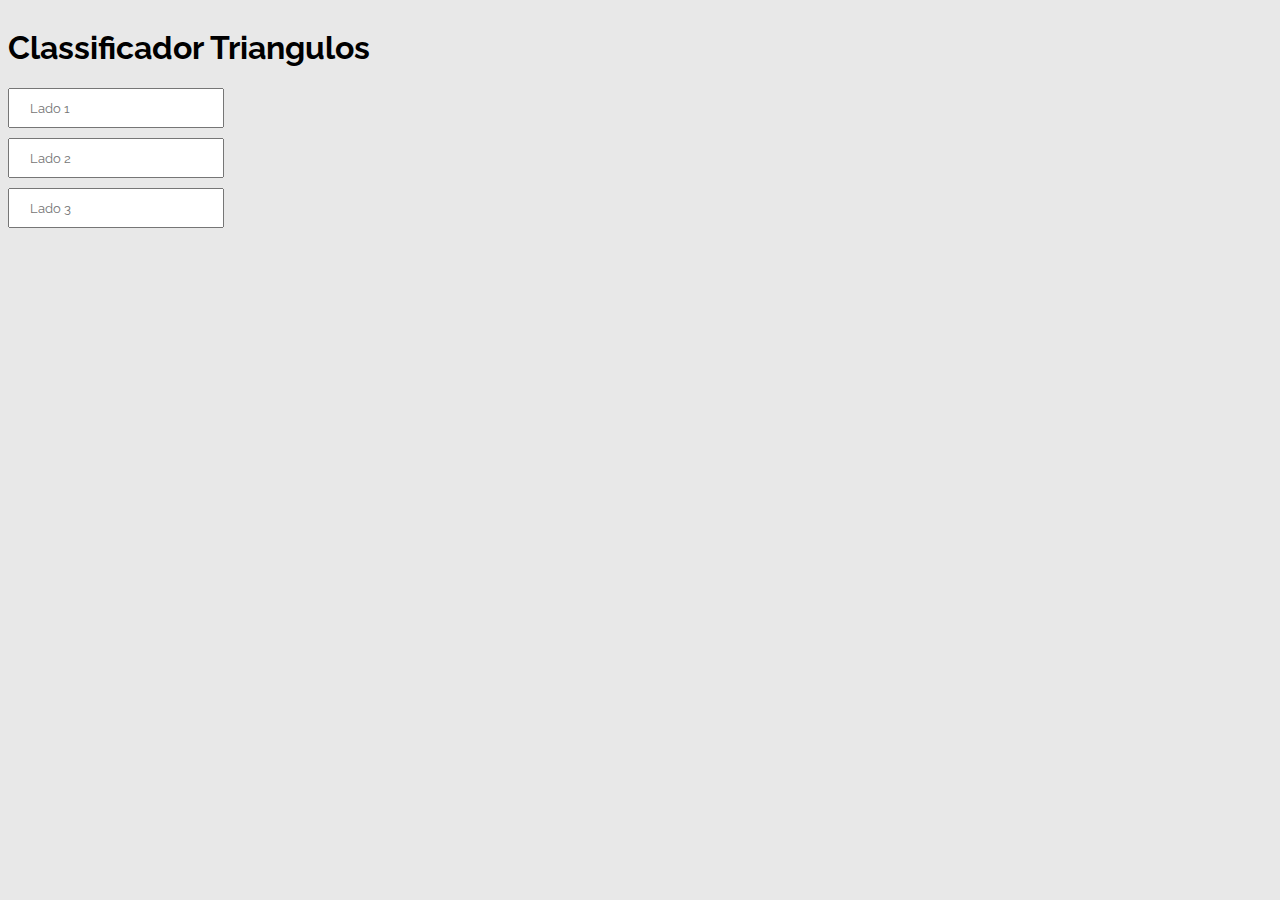
==== classificador-triangulos/index.html @ 8c01a4bc "Classificador de Triangulos" ====
<!DOCTYPE html>
<html lang="pt-br">
<head>
  <meta charset="UTF-8">
  <meta name="viewport" content="width=device-width, initial-scale=1.0">
  <link rel="stylesheet" type="text/css" href="styles/style.css">
  <title>Classificador Triangulos</title>
</head>
<body>
  <div>
    <h1>Classificador Triangulos</h1>
    <input placeholder="Lado 1" type="number" name="lado1" id="lado1">
    <input placeholder="Lado 2" type="number" name="lado2" id="lado2">
    <input placeholder="Lado 3" type="number" name="lado3" id="lado3">
    
  </div>
  
</body>
</html>
---- classificador-triangulos/styles/style.css ----
@import url('https://fonts.googleapis.com/css?family=Raleway:300,400,700&display=swap');

* {
    font-family: 'Raleway', sans-serif;
}
body {
    background-color: rgb(232, 232, 232);
    padding-bottom: 100px;
}

div{
  display: inline-block;
}

input{
  display: flex;
  margin-top: 10px;
  padding: 10px 20px;
  
}
input[type=number]::-webkit-inner-spin-button, 
input[type=number]::-webkit-outer-spin-button { 
    -webkit-appearance: none;
    -moz-appearance: none;
    appearance: none;
    margin: 0; 
}
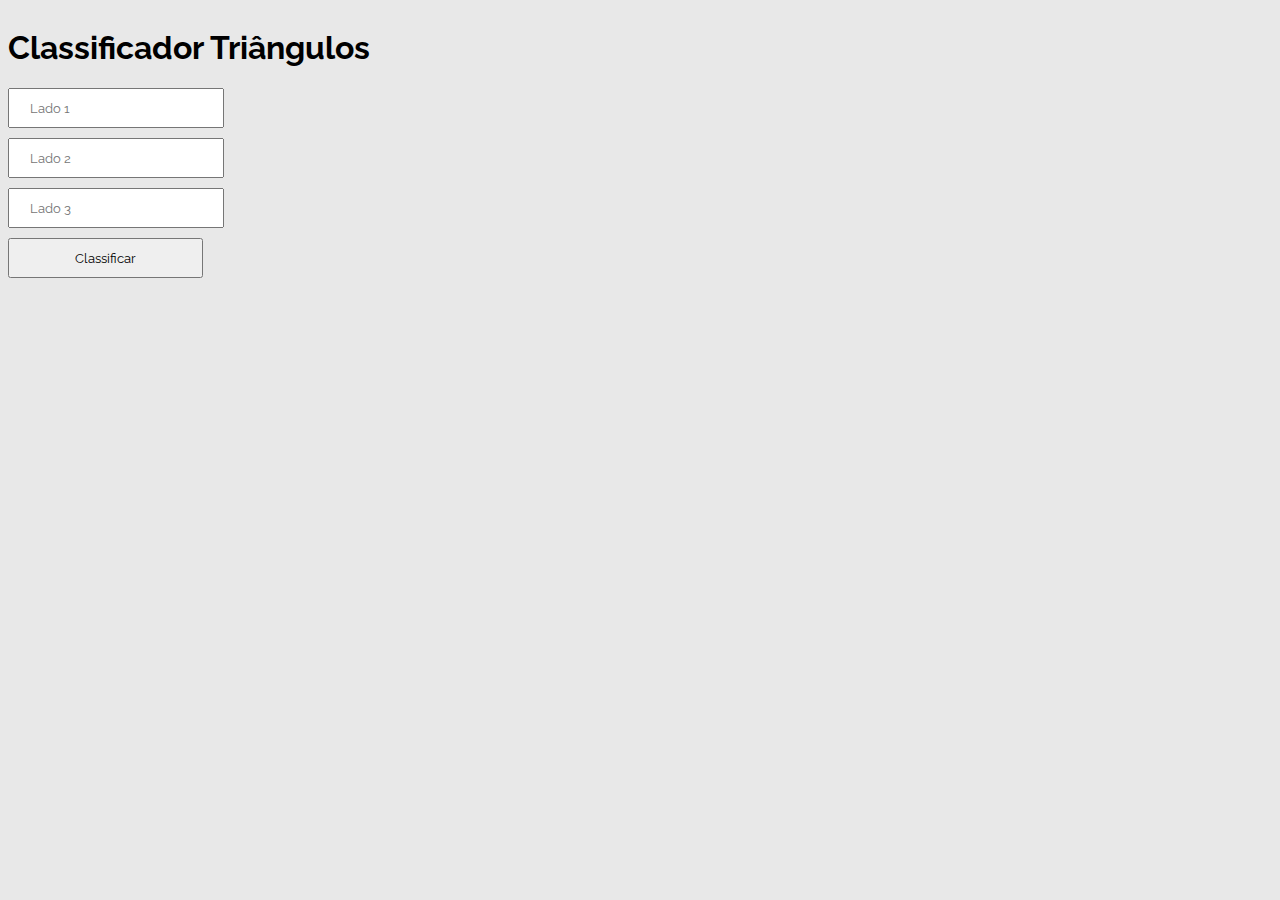
==== commit 912ec4c0: "Add Botão de classificar" ====
--- a/classificador-triangulos/index.html
+++ b/classificador-triangulos/index.html
@@ -4,14 +4,16 @@
   <meta charset="UTF-8">
   <meta name="viewport" content="width=device-width, initial-scale=1.0">
   <link rel="stylesheet" type="text/css" href="styles/style.css">
-  <title>Classificador Triangulos</title>
+  <title>Classificador Triângulos</title>
 </head>
 <body>
   <div>
-    <h1>Classificador Triangulos</h1>
+    <h1>Classificador Triângulos</h1>
     <input placeholder="Lado 1" type="number" name="lado1" id="lado1">
     <input placeholder="Lado 2" type="number" name="lado2" id="lado2">
     <input placeholder="Lado 3" type="number" name="lado3" id="lado3">
+
+    <button>Classificar</button>
     
   </div>
   
--- a/classificador-triangulos/styles/style.css
+++ b/classificador-triangulos/styles/style.css
@@ -18,6 +18,13 @@
   padding: 10px 20px;
   
 }
+
+button{
+  margin-top: 10px;
+  padding: 10px 65px;
+
+}
+
 input[type=number]::-webkit-inner-spin-button, 
 input[type=number]::-webkit-outer-spin-button { 
     -webkit-appearance: none;
@@ -27,3 +34,4 @@
 }
 
 
+
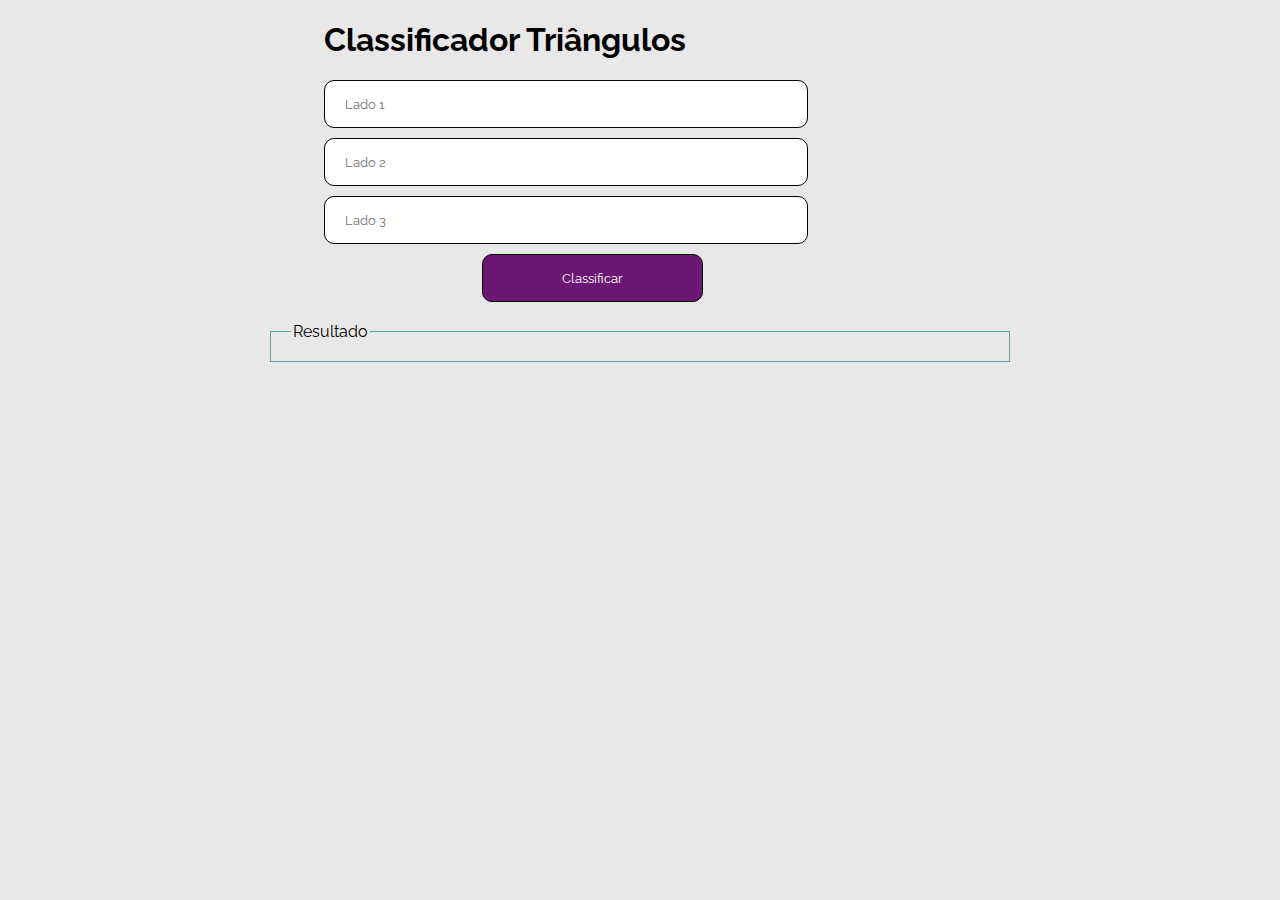
==== commit c06d20e4: "Adicionado JavaScript para resultado" ====
--- a/classificador-triangulos/index.html
+++ b/classificador-triangulos/index.html
@@ -4,17 +4,24 @@
   <meta charset="UTF-8">
   <meta name="viewport" content="width=device-width, initial-scale=1.0">
   <link rel="stylesheet" type="text/css" href="styles/style.css">
+  <script src="javascript/javascript.js"></script>
   <title>Classificador Triângulos</title>
 </head>
 <body>
-  <div>
+  <div class="lados">
     <h1>Classificador Triângulos</h1>
     <input placeholder="Lado 1" type="number" name="lado1" id="lado1">
     <input placeholder="Lado 2" type="number" name="lado2" id="lado2">
     <input placeholder="Lado 3" type="number" name="lado3" id="lado3">
+    <button onclick="resultadoTringulo(lado1, lado2, lado3)">Classificar</button> 
+    
+  </div>
 
-    <button>Classificar</button>
-    
+  <div class="resultado">
+     <fieldset>
+       <legend>Resultado</legend>
+       <output id=result></output>
+     </fieldset>
   </div>
   
 </body>
--- a/classificador-triangulos/styles/style.css
+++ b/classificador-triangulos/styles/style.css
@@ -5,23 +5,53 @@
 }
 body {
     background-color: rgb(232, 232, 232);
-    padding-bottom: 100px;
+    /* padding-bottom: 100px; */
 }
 
-div{
-  display: inline-block;
+.lados{
+  margin: 0 auto;
+  width: 50%;
 }
+
+
+.resultado{
+  margin-top: 10px;
+  padding: 10px 50px;
+  
+
+}
+
+fieldset{
+  border: 1px solid cadetblue;
+  padding: 10px 20px;
+  width: 60%;
+  margin: 0 auto;
+}
+
 
 input{
   display: flex;
   margin-top: 10px;
-  padding: 10px 20px;
+  padding: 15px 20px;
+  width: 70%;
+  border-radius: 10px;
+  border: 1px solid black;
+  outline: 0;
+  
   
 }
 
 button{
   margin-top: 10px;
-  padding: 10px 65px;
+  padding: 15px 20px;
+  width: 35%;
+  cursor: pointer;
+  border-radius: 10px;
+  border: 1px solid black;
+  outline: 0;
+  background-color: rgb(109, 23, 117);
+  color: white;
+  margin-left: 25%;
 
 }
 
@@ -34,4 +64,3 @@
 }
 
 
-
